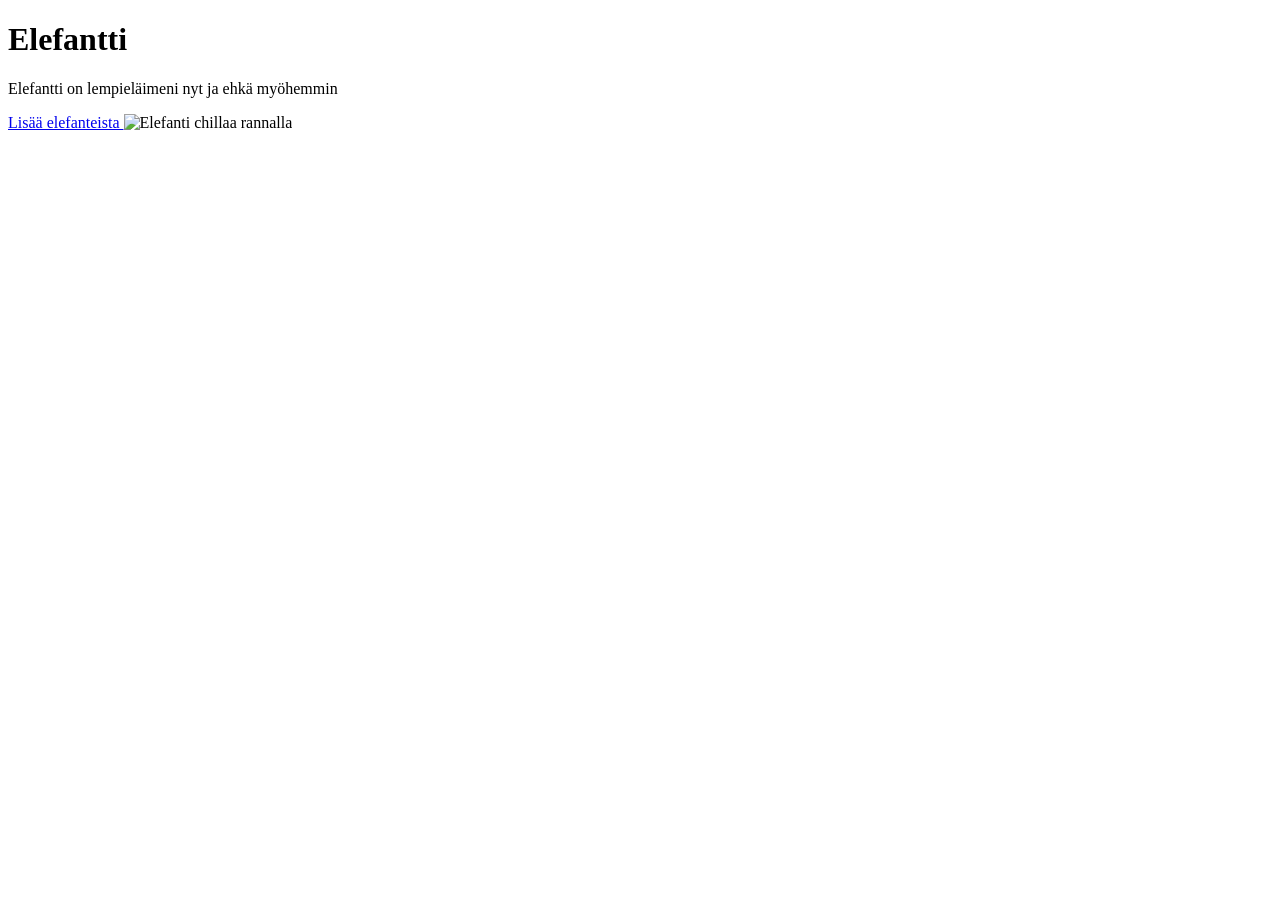
==== workshop_1/index.html @ a7b8d06b "aloitettu sivu" ====
<!DOCTYPE html>
<html lang="fi">
<head>
    <meta charset="UTF-8">
    <title>Lempieläimeni</title>
</head>
<body>
    <h1>Elefantti</h1>

    <p>Elefantti on lempieläimeni nyt ja ehkä myöhemmin</p>

    <a href="https://www.wikipedia.org" target="_blank">
        Lisää elefanteista
    </a>

    <img src="img/blue_elephant.png" alt="Elefanti chillaa rannalla">

</body>
</html>
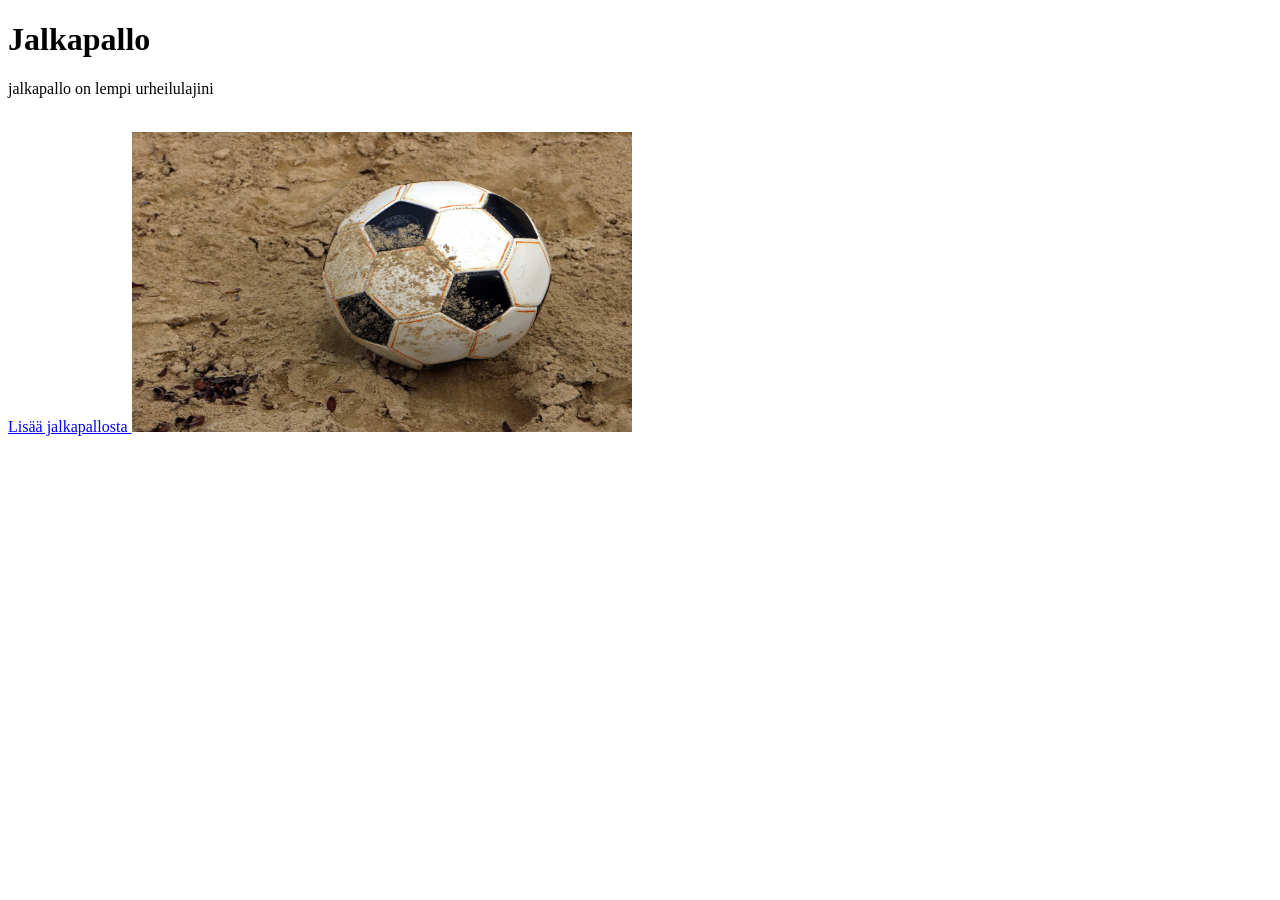
==== commit b0f240b4: "workshop_1 valmis" ====
--- a/workshop_1/index.html
+++ b/workshop_1/index.html
@@ -2,18 +2,20 @@
 <html lang="fi">
 <head>
     <meta charset="UTF-8">
-    <title>Lempieläimeni</title>
+    <title>Jalkapallo</title>
+    <link rel="stylesheet" href="style.css">
 </head>
 <body>
-    <h1>Elefantti</h1>
+    <h1>Jalkapallo</h1>
 
-    <p>Elefantti on lempieläimeni nyt ja ehkä myöhemmin</p>
+    <p>jalkapallo on lempi urheilulajini</p>
 
-    <a href="https://www.wikipedia.org" target="_blank">
-        Lisää elefanteista
+    <a href="https://fi.wikipedia.org/wiki/Jalkapallo" target="_blank">
+        <br>
+        Lisää jalkapallosta 
     </a>
 
-    <img src="img/blue_elephant.png" alt="Elefanti chillaa rannalla">
+    <img src="img/ball_sand_ball_sports_clay_court_sport_football_outside_playing_field-929064.jpg!d" alt="Jalkapallo" width="500" height="300">
 
 </body>
 </html>
